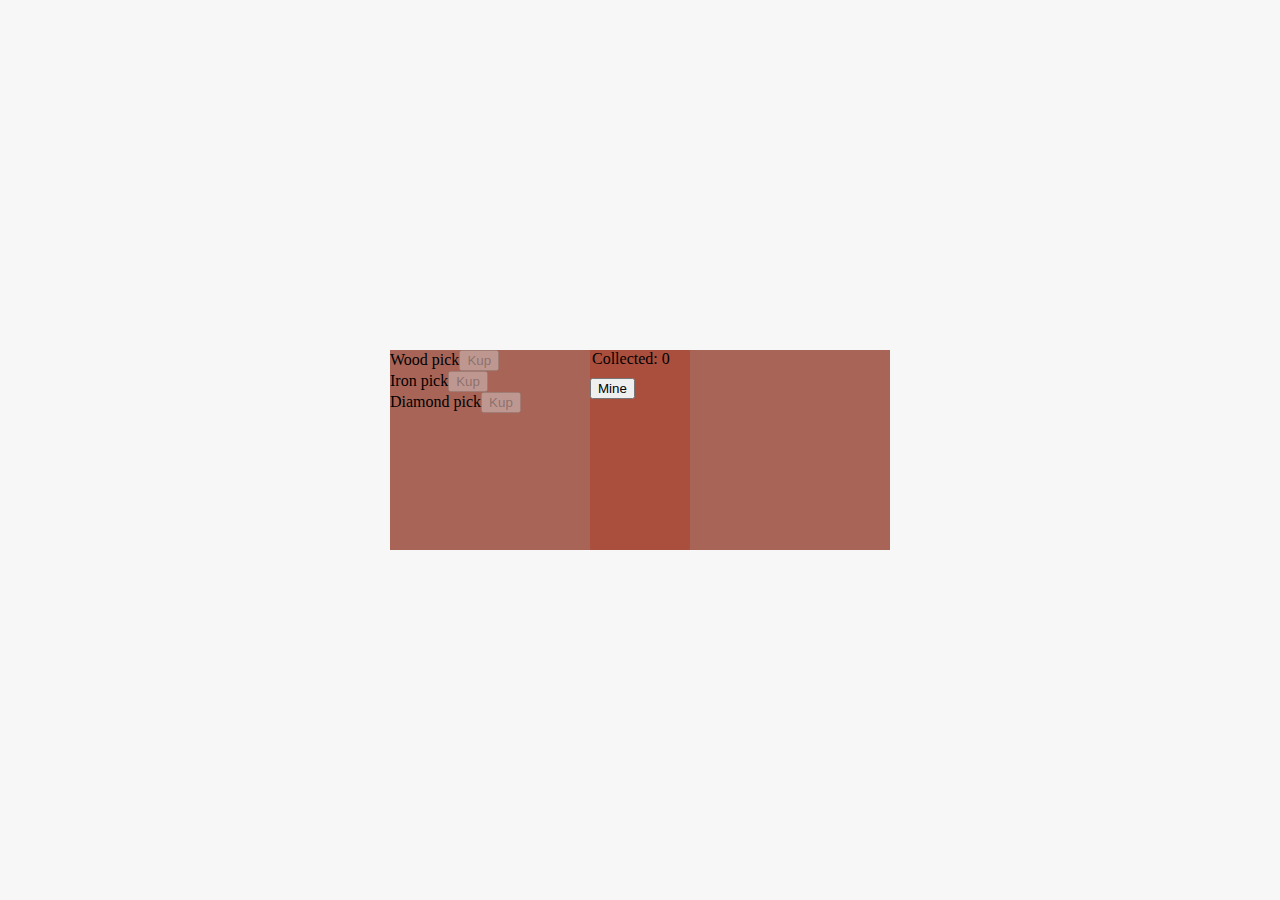
==== Learning/02. Simple Clicker/index.html @ aabba552 "New project started (#02)" ====
<html>
  <head>
    <title>Clicker</title>
    <meta charset="utf-8">
    <meta name="viewport" content="width=device-width, initial-scale=1.0" />
    <link rel="stylesheet" href="style.css">
  </head>
  <body style="background-color:#f7f7f7">
    <div class="content">
      <div class="upgrades">
        Wood pick<button data-pick="wood" disabled="true">Kup</button><br>
        Iron pick<button  data-pick="iron" disabled="true">Kup</button><br>
        Diamond pick<button  data-pick="diamond" disabled="true">Kup</button>
      </div>
        <div class="container">
          <div class="display"><span>Collected: </span><p style="display:inline;" id="display">0</p></div>
          <input class="mine" type="button" onclick="inc()" value="Mine"><br>
        </div>
      <div class="weapons">
      </div>
    </div>
  </body>
  <script src="script.js"></script>
</html>
---- Learning/02. Simple Clicker/style.css ----
.display {
padding:0px 10px 10px 2px;
}

.mine{
  margin:auto;
}

.container{
  background-color: #aa4f3d;
  height:200px;
  min-width: 100px;
}

.content{
  height:100%;
  display:flex;
  justify-content: center;
  align-items: center;
}

.upgrades{
  background-color: #a86457;
  min-width:200px;
  height:200px;
}

.weapons{
  background-color: #a86457;
  height:200px;
  min-width:200px;
}
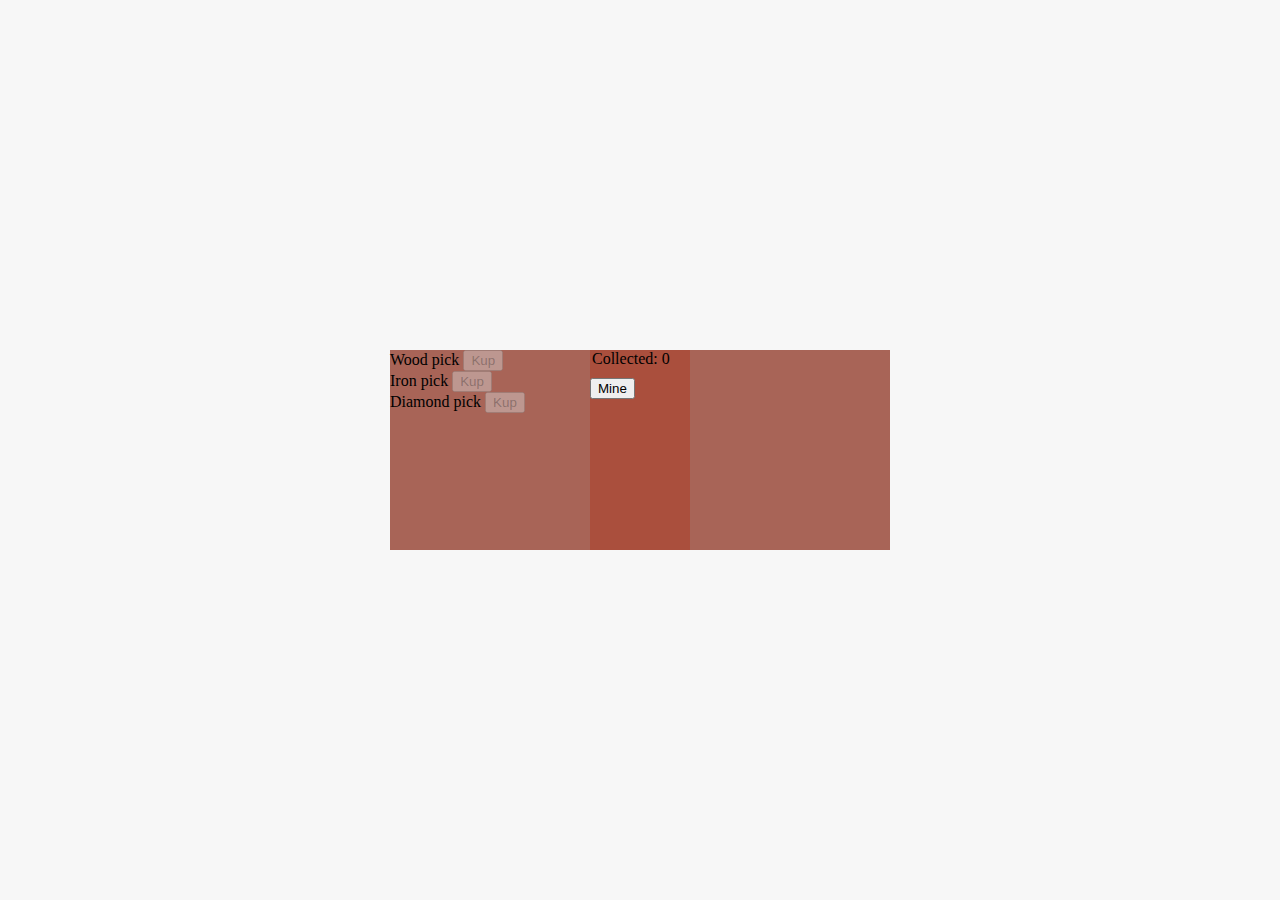
==== commit 26dcb130: "Page content changing based on nested property" ====
--- a/Learning/02. Simple Clicker/index.html
+++ b/Learning/02. Simple Clicker/index.html
@@ -8,9 +8,9 @@
   <body style="background-color:#f7f7f7">
     <div class="content">
       <div class="upgrades">
-        Wood pick<button data-pick="wood" disabled="true">Kup</button><br>
-        Iron pick<button  data-pick="iron" disabled="true">Kup</button><br>
-        Diamond pick<button  data-pick="diamond" disabled="true">Kup</button>
+        Wood pick <button onclick="buy(this)" data-pick="wood" disabled="true">Kup</button><br>
+        Iron pick <button  onclick="buy(this)" data-pick="iron" disabled="true">Kup</button><br>
+        Diamond pick <button  onclick="buy(this)" data-pick="diamond" disabled="true">Kup</button>
       </div>
         <div class="container">
           <div class="display"><span>Collected: </span><p style="display:inline;" id="display">0</p></div>
